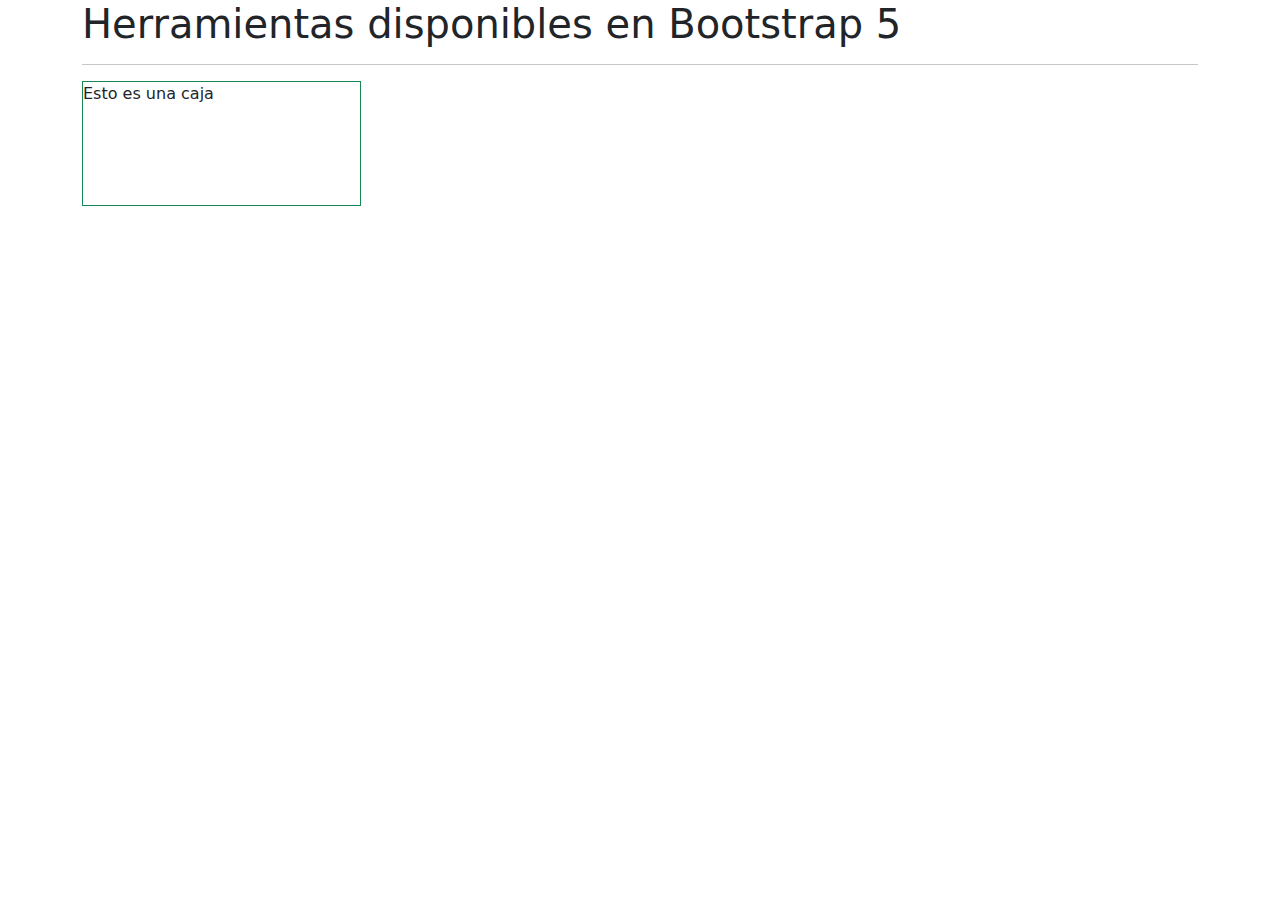
==== herramientas.html @ 5d557187 "Bordes en bootstrap" ====
<!DOCTYPE html>
<html lang="es">

<head>
    <meta charset="utf-8">
    <meta name="viewport" content="width=device-width user-scalable=no">
    <title>Aprendiendo Bootstrap con Victor Robles </title>
    <link rel="stylesheet" href="bootstrap/css/bootstrap.min.css">
</head>

<body>

    <div class="container" style="height: 500px">
        <h1>Herramientas disponibles en Bootstrap 5</h1>
        <hr>
        <div class="caja w-25 h-25 border border-success rounded-0">
            Esto es una caja
        </div>
    </div>
    <script type="text/javascript" src="bootstrap/js/bootstrap.min.js"></script>
</body>

</html>
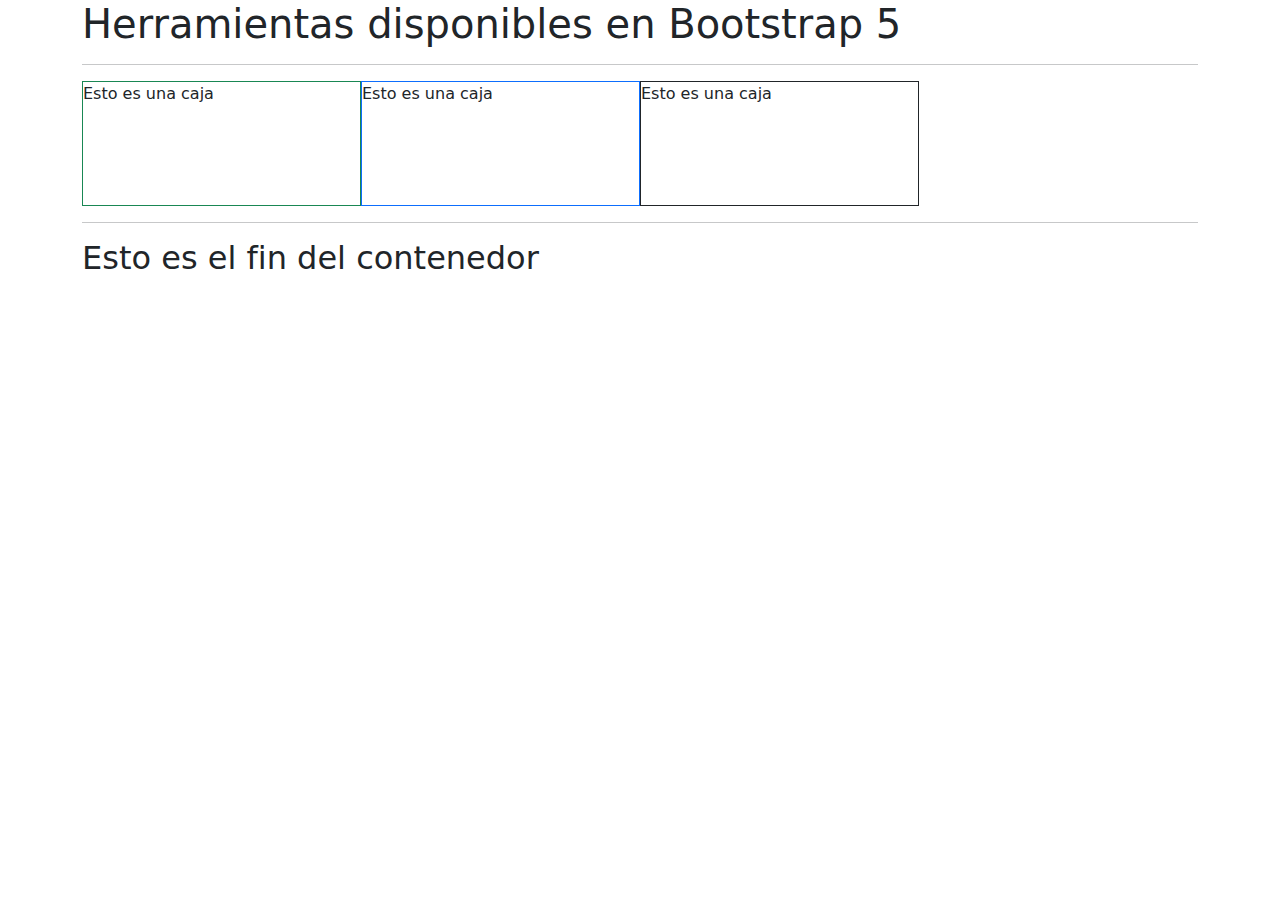
==== commit ad5433bc: "Flotados" ====
--- a/herramientas.html
+++ b/herramientas.html
@@ -13,9 +13,21 @@
     <div class="container" style="height: 500px">
         <h1>Herramientas disponibles en Bootstrap 5</h1>
         <hr>
-        <div class="caja w-25 h-25 border border-success rounded-0">
+        <div class="float-start float-sm-none float-md-start caja w-25 h-25 border border-success rounded-0">
             Esto es una caja
         </div>
+
+        <div class="float-start caja w-25 h-25 border border-primary rounded-0">
+            Esto es una caja
+        </div>
+
+        <div class="float-start caja w-25 h-25 border border-dark rounded-0">
+            Esto es una caja
+        </div>
+        <div class="clearfix"></div>
+        <hr>
+        <h2>Esto es el fin del contenedor</h2>
+
     </div>
     <script type="text/javascript" src="bootstrap/js/bootstrap.min.js"></script>
 </body>
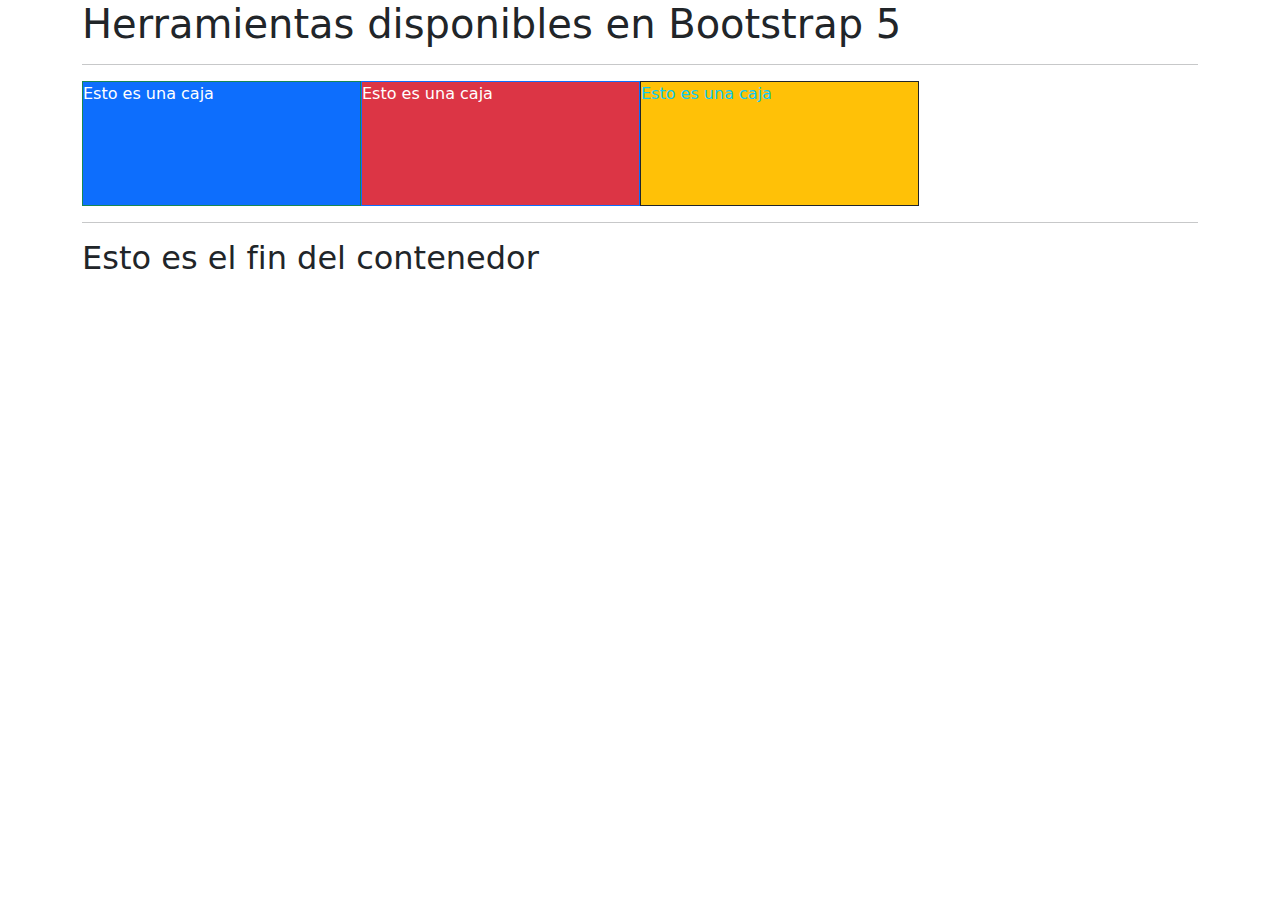
==== commit 3208d0c7: "Colores y Fondos" ====
--- a/herramientas.html
+++ b/herramientas.html
@@ -13,15 +13,15 @@
     <div class="container" style="height: 500px">
         <h1>Herramientas disponibles en Bootstrap 5</h1>
         <hr>
-        <div class="float-start float-sm-none float-md-start caja w-25 h-25 border border-success rounded-0">
+        <div class="text-white bg-primary float-start float-sm-none float-md-start caja w-25 h-25 border border-success rounded-0">
             Esto es una caja
         </div>
 
-        <div class="float-start caja w-25 h-25 border border-primary rounded-0">
+        <div class="text-white bg-danger float-start caja w-25 h-25 border border-primary rounded-0">
             Esto es una caja
         </div>
 
-        <div class="float-start caja w-25 h-25 border border-dark rounded-0">
+        <div class="text-info bg-warning float-start caja w-25 h-25 border border-dark rounded-0">
             Esto es una caja
         </div>
         <div class="clearfix"></div>
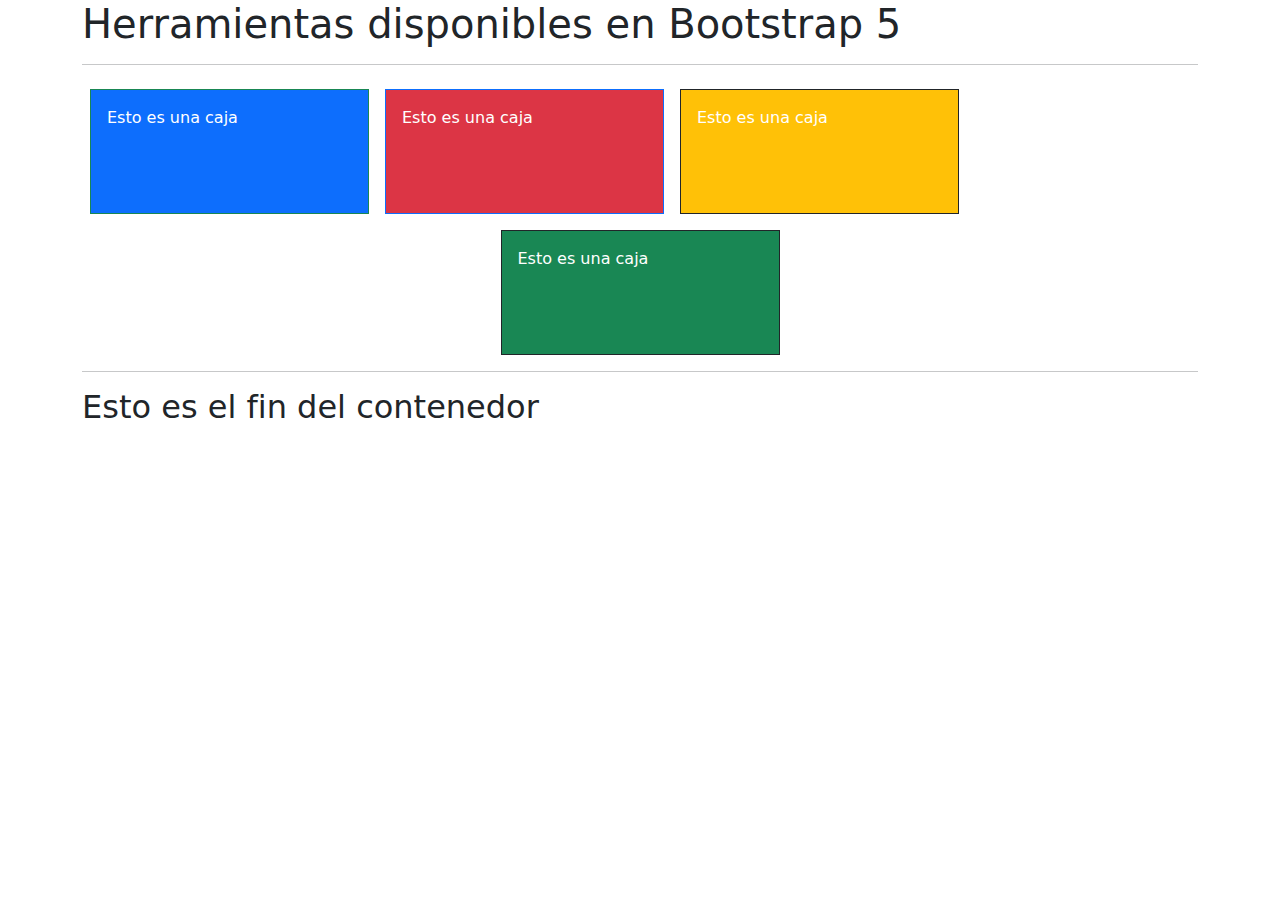
==== commit 909e1f52: "Margenes y Paddings" ====
--- a/herramientas.html
+++ b/herramientas.html
@@ -13,17 +13,24 @@
     <div class="container" style="height: 500px">
         <h1>Herramientas disponibles en Bootstrap 5</h1>
         <hr>
-        <div class="text-white bg-primary float-start float-sm-none float-md-start caja w-25 h-25 border border-success rounded-0">
+        <div class="m-2 p-3 text-white bg-primary float-start float-sm-none float-md-start caja w-25 h-25 border border-success rounded-0">
             Esto es una caja
         </div>
 
-        <div class="text-white bg-danger float-start caja w-25 h-25 border border-primary rounded-0">
+        <div class="m-2 p-3 text-white bg-danger float-start caja w-25 h-25 border border-primary rounded-0">
             Esto es una caja
         </div>
 
-        <div class="text-info bg-warning float-start caja w-25 h-25 border border-dark rounded-0">
+        <div class="m-2 p-3 text-white bg-warning float-start caja w-25 h-25 border border-dark rounded-0">
             Esto es una caja
         </div>
+
+        <div class="clearfix"></div>
+
+        <div class="mx-auto m-2 p-3 text-white bg-success caja w-25 h-25 border border-dark rounded-0">
+            Esto es una caja
+        </div>
+
         <div class="clearfix"></div>
         <hr>
         <h2>Esto es el fin del contenedor</h2>
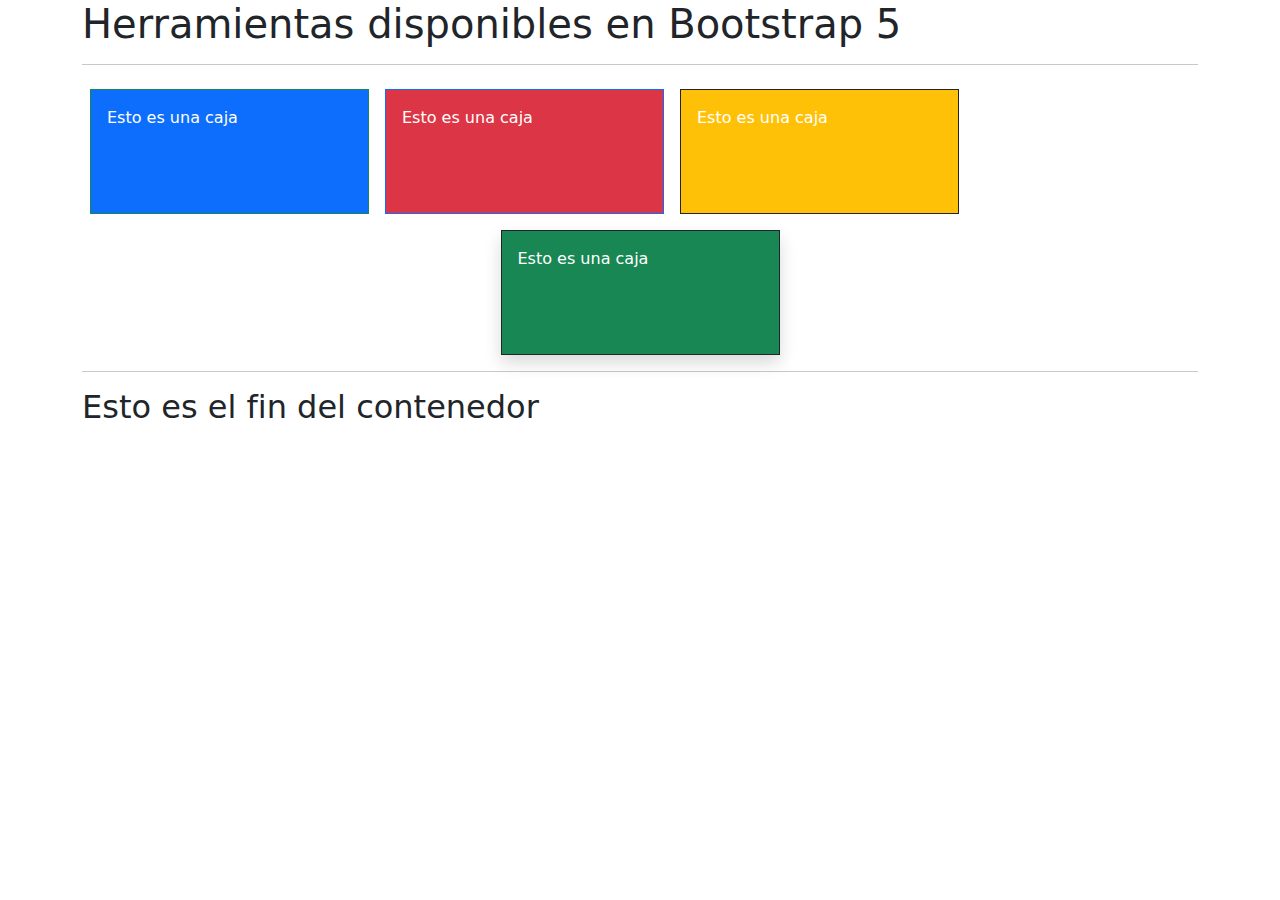
==== commit 520a956b: "Sombras" ====
--- a/herramientas.html
+++ b/herramientas.html
@@ -27,7 +27,7 @@
 
         <div class="clearfix"></div>
 
-        <div class="mx-auto m-2 p-3 text-white bg-success caja w-25 h-25 border border-dark rounded-0">
+        <div class="shadow mx-auto m-2 p-3 text-white bg-success caja w-25 h-25 border border-dark rounded-0">
             Esto es una caja
         </div>
 
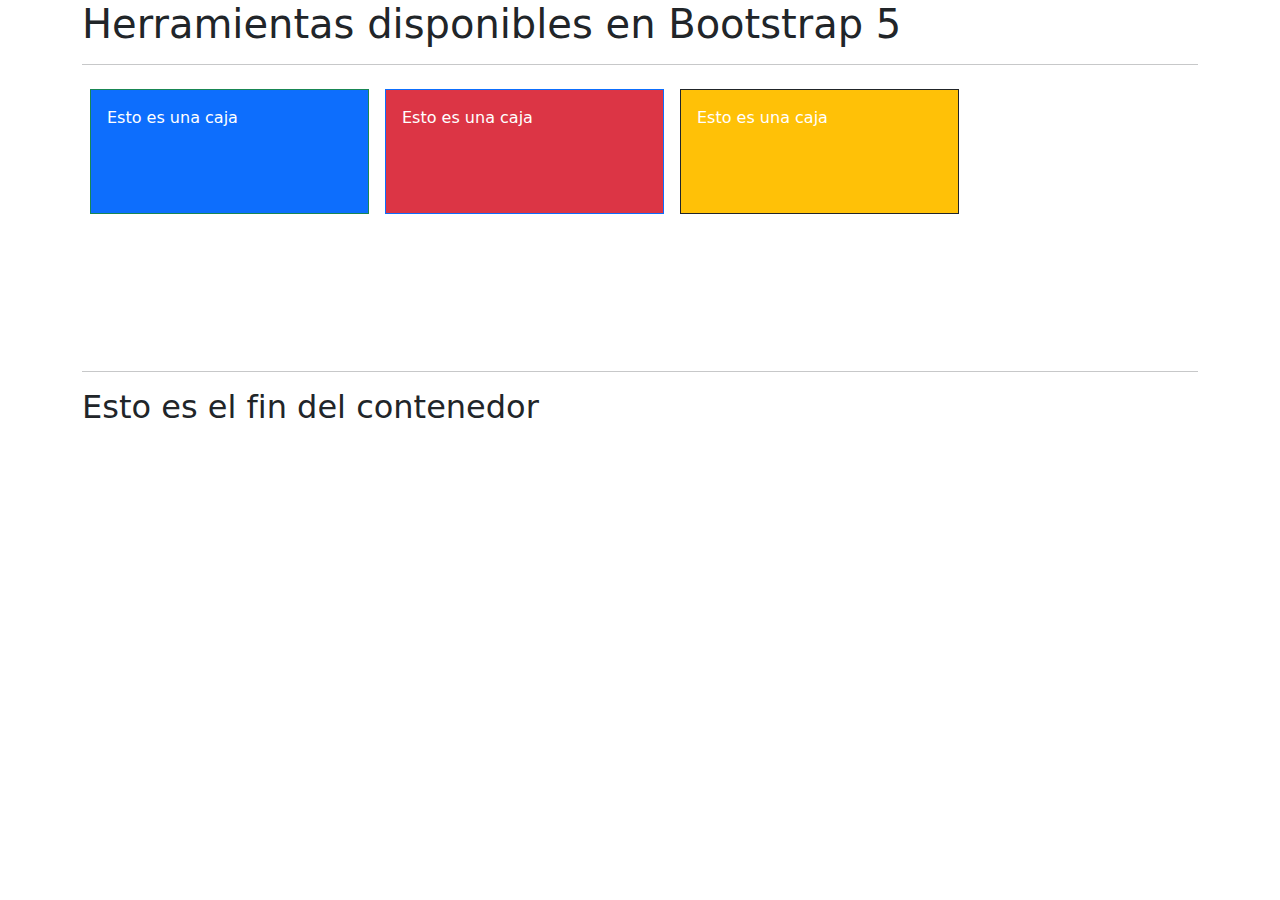
==== commit bd6df108: "Visibilidad" ====
--- a/herramientas.html
+++ b/herramientas.html
@@ -27,7 +27,7 @@
 
         <div class="clearfix"></div>
 
-        <div class="shadow mx-auto m-2 p-3 text-white bg-success caja w-25 h-25 border border-dark rounded-0">
+        <div class="invisible shadow mx-auto m-2 p-3 text-white bg-success caja w-25 h-25 border border-dark rounded-0">
             Esto es una caja
         </div>
 
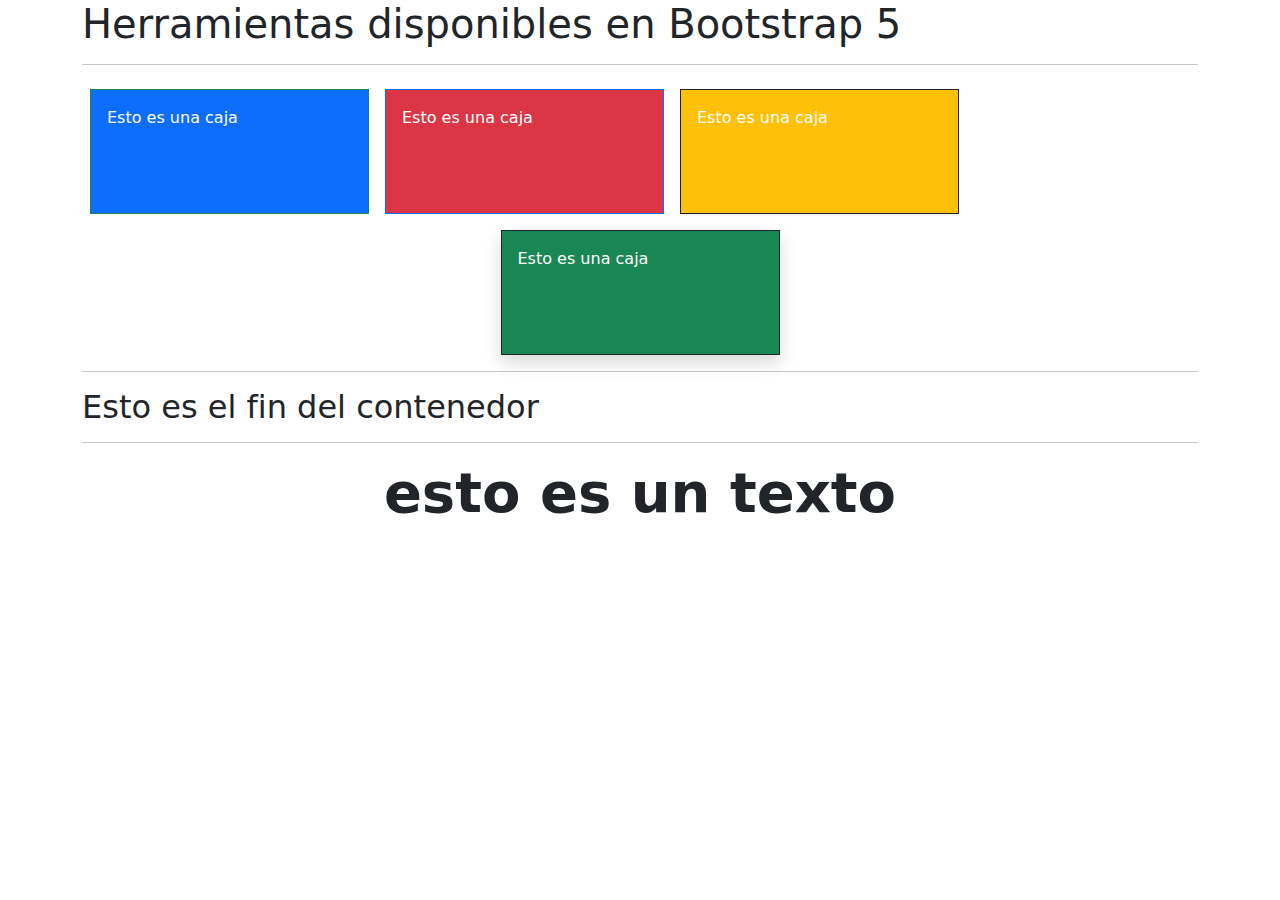
==== commit 13706b05: "Textos" ====
--- a/herramientas.html
+++ b/herramientas.html
@@ -27,13 +27,16 @@
 
         <div class="clearfix"></div>
 
-        <div class="invisible shadow mx-auto m-2 p-3 text-white bg-success caja w-25 h-25 border border-dark rounded-0">
+        <div class="shadow mx-auto m-2 p-3 text-white bg-success caja w-25 h-25 border border-dark rounded-0">
             Esto es una caja
         </div>
 
         <div class="clearfix"></div>
         <hr>
         <h2>Esto es el fin del contenedor</h2>
+        <hr>
+
+        <p class="display-4 fw-bold text-center text-lowercase">Esto es un texto</p>
 
     </div>
     <script type="text/javascript" src="bootstrap/js/bootstrap.min.js"></script>
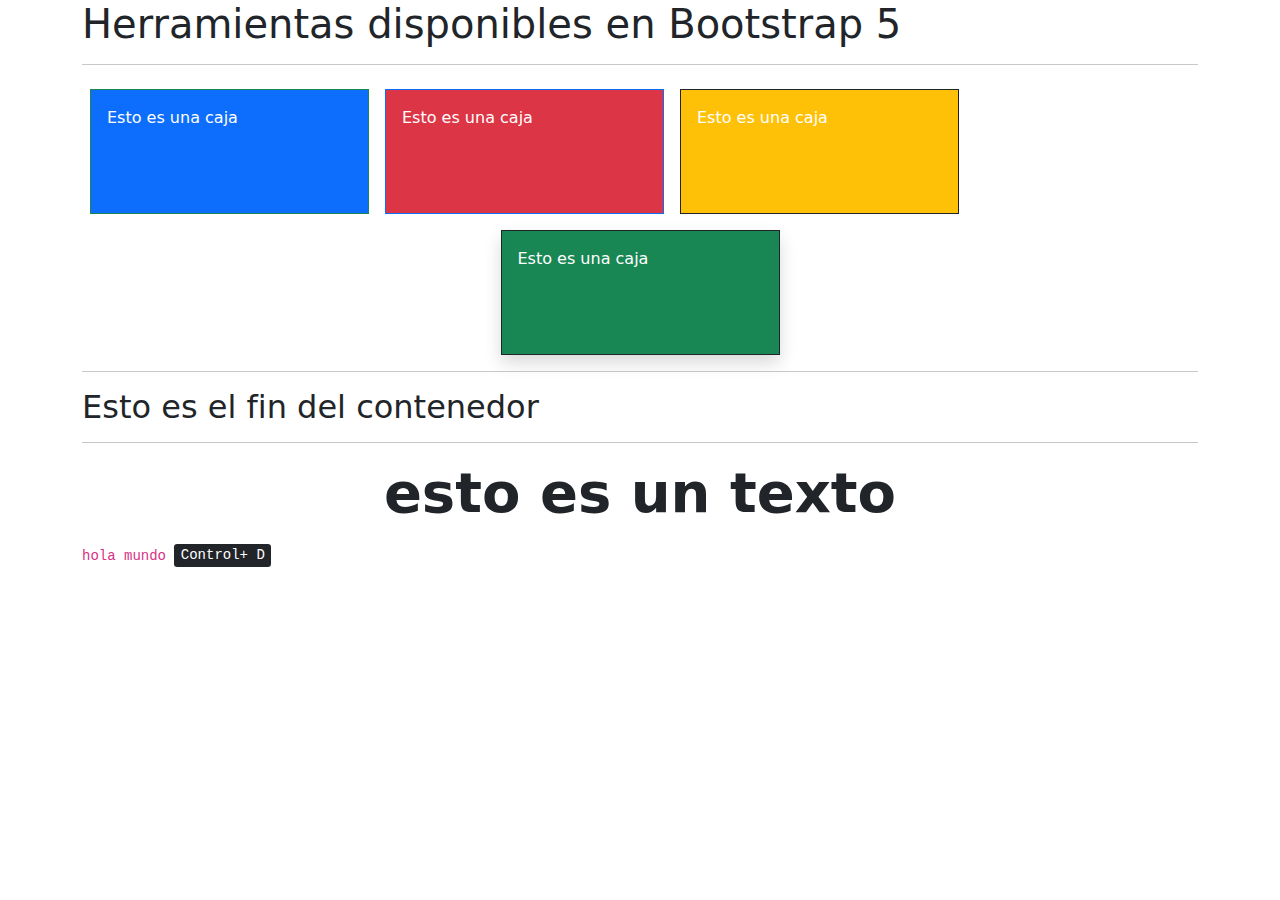
==== commit 34cf0057: "Codigo" ====
--- a/herramientas.html
+++ b/herramientas.html
@@ -38,6 +38,12 @@
 
         <p class="display-4 fw-bold text-center text-lowercase">Esto es un texto</p>
 
+        <code>
+            hola mundo
+        </code>
+
+        <kbd>Control+ D</kbd>
+
     </div>
     <script type="text/javascript" src="bootstrap/js/bootstrap.min.js"></script>
 </body>
